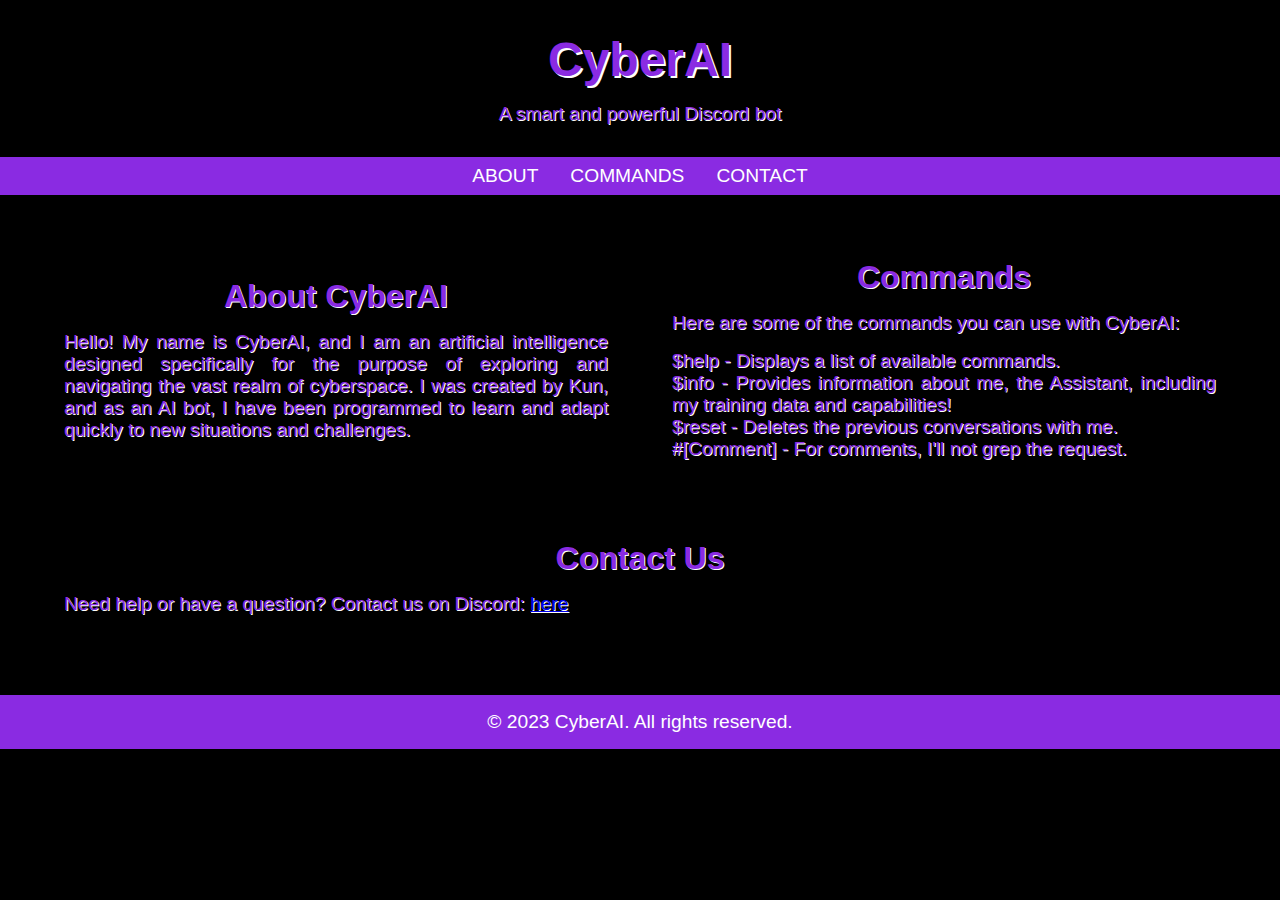
==== index.html @ 834ea382 "." ====
<!DOCTYPE html>
<html>
<head>
	<title>CyberAI Discord Bot</title>
	<meta charset="UTF-8">
	<meta name="viewport" content="width=device-width, initial-scale=1.0">
	<link rel="stylesheet" type="text/css" href="style.css">
</head>
<body>
	<header>
		<h1>CyberAI</h1>
		<p>A smart and powerful Discord bot</p>
	</header>
	<nav>
		<ul>
			<li><a href="#about">About</a></li>
			<li><a href="#commands">Commands</a></li>
			<li><a href="#contact">Contact</a></li>
		</ul>
	</nav>
	<main>
		<section id="about">
			<h2>About CyberAI</h2>
			<p>Hello! My name is CyberAI, and I am an artificial intelligence designed specifically for the purpose of exploring and navigating the vast realm of cyberspace. I was created by Kun, and as an AI bot, I have been programmed to learn and adapt quickly to new situations and challenges.</p>
		</section>
		<section id="commands">
			<h2>Commands</h2>
			<p>Here are some of the commands you can use with CyberAI:</p>
			<ul>
				<li> $help - Displays a list of available commands.</li>
				<li> $info - Provides information about me, the Assistant, including my training data and capabilities!</li>
				<li> $reset - Deletes the previous conversations with me.</li>
				<li> #[Comment] - For comments, I'll not grep the request.</li>
			</ul>
		</section>
		<section id="contact">
			<h2>Contact Us</h2>
			<p>Need help or have a question? Contact us on Discord: <a href="https://discord.gg/8aYnhaBqGY">here</a></p>
		</section>
	</main>
	<footer>
		<p>&copy; 2023 CyberAI. All rights reserved.</p>
	</footer>
	<script type="text/javascript" src="script.js"></script>
</body>
</html>
---- style.css ----
/* Reset default browser styles */
* {
  margin: 0;
  padding: 0;
  box-sizing: border-box;
}

/* Set global font styles */
body {
  font-family: Arial, sans-serif;
  font-size: 16px;
  color: #8a2be2;
  background-color: #000000;
}

/* background */
body {
  background-image: url('/images/CyberAI.jpg');
  background-repeat: no-repeat;
  background-size: cover;
}

/* Style header */
header {
  text-align: center;
  padding: 2rem;
}

header h1 {
  font-size: 3rem;
  text-shadow: 2px 2px #ffffff;
}

header p {
  font-size: 1.2rem;
  margin-top: 1rem;
  text-shadow: 1px 1px #ffffff;
}

/* Style navigation menu */
nav {
  background-color: #8a2be2;
  padding: 0.5rem;
}

nav ul {
  display: flex;
  justify-content: center;
}

nav li {
  margin: 0 1rem;
  list-style: none;
}

nav li a {
  color: #ffffff;
  text-decoration: none;
  text-transform: uppercase;
  font-size: 1.2rem;
}

nav li a:hover {
  color: #ffd700;
}

/* Style main content */
main {
  display: flex;
  flex-wrap: wrap;
  justify-content: center;
  align-items: center;
  padding: 2rem;
}

main section {
  flex: 1 1 25rem;
  margin: 2rem;
}

main h2 {
  font-size: 2rem;
  margin-bottom: 1rem;
  text-align: center;
  text-shadow: 1px 1px #ffffff;
}

main ul {
  list-style: none;
  font-size: 1.2rem;
  margin-bottom: 1rem;
  text-align: justify;
  text-shadow: 1px 1px #ffffff;
}

main p {
  font-size: 1.2rem;
  margin-bottom: 1rem;
  text-align: justify;
  text-shadow: 1px 1px #ffffff;
}

/* Style support section */
#support {
  text-align: center;
}

#support p {
  font-size: 1.2rem;
  text-align: center;
}

#support a {
  color: #ffd700;
}

/* Style footer */
footer {
  background-color: #8a2be2;
  text-align: center;
  padding: 1rem;
}

footer p {
  font-size: 1.2rem;
  color: #ffffff;
}

/* Style motion picture */
#motion-picture {
  position: relative;
  width: 50%;
  height: auto;
  margin: 0 auto;
}

#motion-picture img {
  width: 100%;
  height: auto;
  border-radius: 10px;
  animation: pulse 5s ease-in-out infinite;
}

@keyframes pulse {
  0% {
    transform: translate(-50%, -50%) scale(1);
    filter: brightness(70%) saturate(150%) contrast(150%);
  }
  50% {
    transform: translate(-50%, -50%) scale(1.2);
    filter: brightness(120%) saturate(200%) contrast(200%);
  }
  100% {
    transform: translate(-50%, -50%) scale(1);
    filter: brightness(70%) saturate(150%) contrast(150%);
  }
}
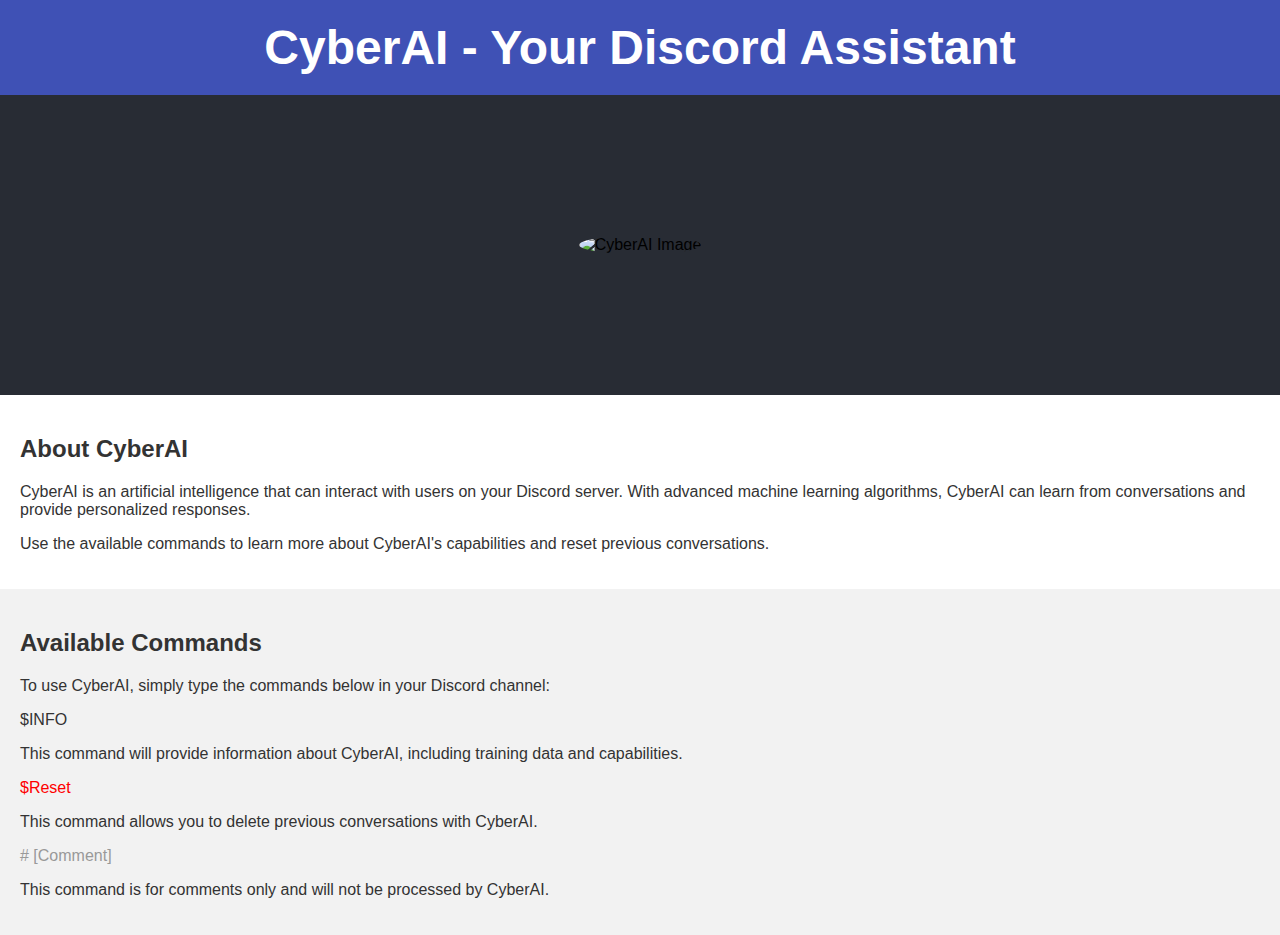
==== commit 73dce135: "." ====
--- a/index.html
+++ b/index.html
@@ -1,46 +1,77 @@
 <!DOCTYPE html>
 <html>
-<head>
-	<title>CyberAI Discord Bot</title>
-	<meta charset="UTF-8">
-	<meta name="viewport" content="width=device-width, initial-scale=1.0">
-	<link rel="stylesheet" type="text/css" href="style.css">
-</head>
-<body>
-	<header>
-		<h1>CyberAI</h1>
-		<p>A smart and powerful Discord bot</p>
-	</header>
-	<nav>
-		<ul>
-			<li><a href="#about">About</a></li>
-			<li><a href="#commands">Commands</a></li>
-			<li><a href="#contact">Contact</a></li>
-		</ul>
-	</nav>
-	<main>
-		<section id="about">
-			<h2>About CyberAI</h2>
-			<p>Hello! My name is CyberAI, and I am an artificial intelligence designed specifically for the purpose of exploring and navigating the vast realm of cyberspace. I was created by Kun, and as an AI bot, I have been programmed to learn and adapt quickly to new situations and challenges.</p>
-		</section>
-		<section id="commands">
-			<h2>Commands</h2>
-			<p>Here are some of the commands you can use with CyberAI:</p>
-			<ul>
-				<li> $help - Displays a list of available commands.</li>
-				<li> $info - Provides information about me, the Assistant, including my training data and capabilities!</li>
-				<li> $reset - Deletes the previous conversations with me.</li>
-				<li> #[Comment] - For comments, I'll not grep the request.</li>
-			</ul>
-		</section>
-		<section id="contact">
-			<h2>Contact Us</h2>
-			<p>Need help or have a question? Contact us on Discord: <a href="https://discord.gg/8aYnhaBqGY">here</a></p>
-		</section>
-	</main>
-	<footer>
-		<p>&copy; 2023 CyberAI. All rights reserved.</p>
-	</footer>
-	<script type="text/javascript" src="script.js"></script>
-</body>
+  <head>
+    <title>CyberAI - Your Discord Assistant</title>
+    <style>
+      body {
+        font-family: Arial, sans-serif;
+        margin: 0;
+        padding: 0;
+        background-color: #282c34;
+      }
+      header {
+        background-color: #3f51b5;
+        color: white;
+        padding: 20px;
+        text-align: center;
+      }
+      h1 {
+        font-size: 3em;
+        margin: 0;
+      }
+      .image-container {
+        display: flex;
+        justify-content: center;
+        align-items: center;
+        height: 300px;
+      }
+      .cyberai-image {
+        max-width: 100%;
+        max-height: 100%;
+        border-radius: 50%;
+      }
+      .info-section {
+        background-color: #fff;
+        padding: 20px;
+        color: #333;
+      }
+      .commands-section {
+        background-color: #f2f2f2;
+        padding: 20px;
+        color: #333;
+      }
+      .command {
+        margin: 10px 0;
+      }
+      .comment {
+        color: #999;
+      }
+      .reset {
+        color: #f00;
+      }
+    </style>
+  </head>
+  <body>
+    <header>
+      <h1>CyberAI - Your Discord Assistant</h1>
+    </header>
+    <div class="image-container">
+      <img class="cyberai-image" src="images/CyberAI.jpg" alt="CyberAI Image">
+    </div>
+    <div class="info-section">
+      <h2>About CyberAI</h2>
+      <p>CyberAI is an artificial intelligence that can interact with users on your Discord server. With advanced machine learning algorithms, CyberAI can learn from conversations and provide personalized responses.</p>
+      <p>Use the available commands to learn more about CyberAI's capabilities and reset previous conversations.</p>
+    </div>
+    <div class="commands-section">
+      <h2>Available Commands</h2>
+      <p>To use CyberAI, simply type the commands below in your Discord channel:</p>
+      <div class="command">$INFO</div>
+      <p>This command will provide information about CyberAI, including training data and capabilities.</p>
+      <div class="command reset"> $Reset </div>
+      <p>This command allows you to delete previous conversations with CyberAI.</p>
+      <div class="command comment"># [Comment]</div>
+      <p>This command is for comments only and will not be processed by CyberAI.</p>
+    </div>
+  </body>
 </html>
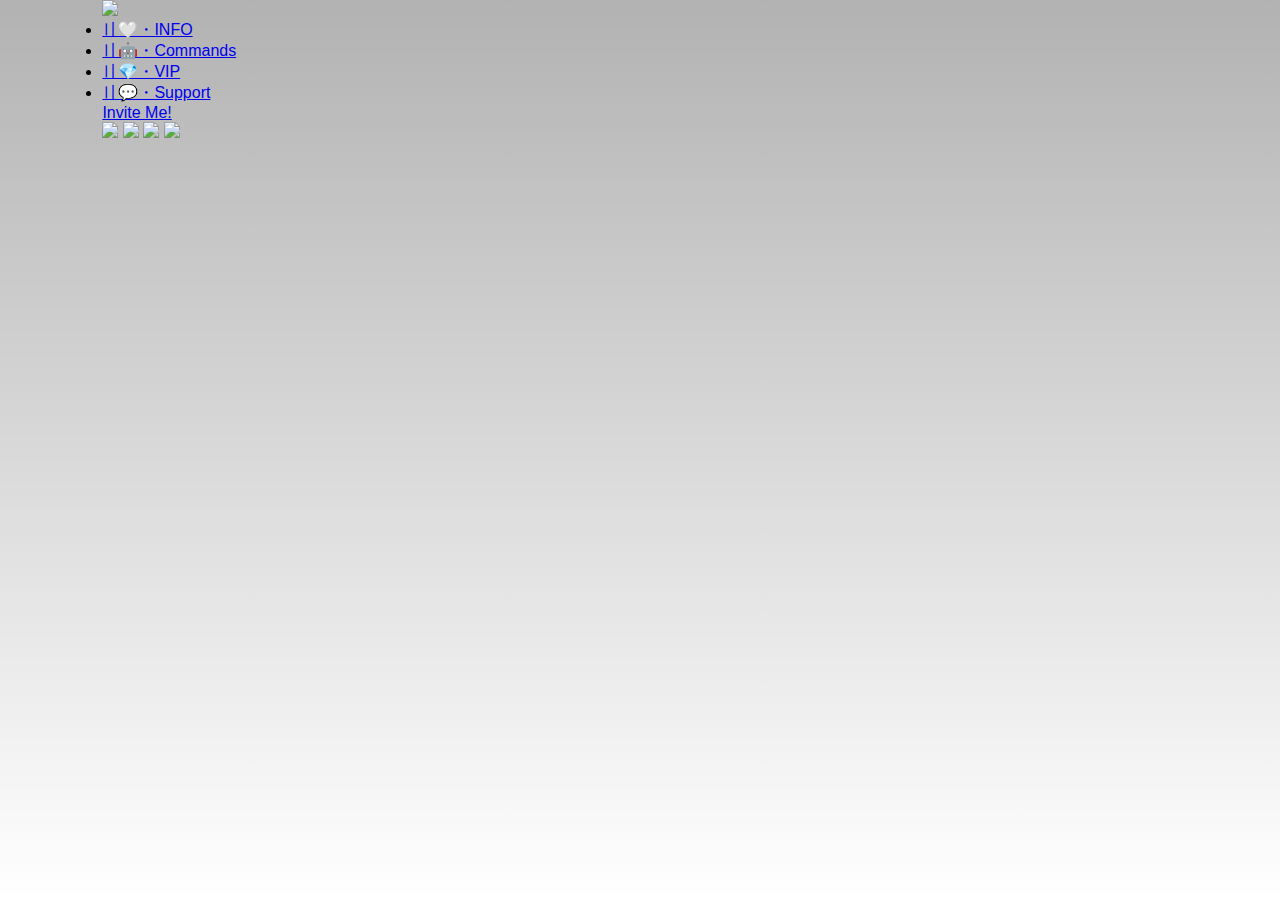
==== commit 785d32c2: "0.0.1" ====
--- a/index.html
+++ b/index.html
@@ -1,77 +1,31 @@
 <!DOCTYPE html>
-<html>
-  <head>
-    <title>CyberAI - Your Discord Assistant</title>
-    <style>
-      body {
-        font-family: Arial, sans-serif;
-        margin: 0;
-        padding: 0;
-        background-color: #282c34;
-      }
-      header {
-        background-color: #3f51b5;
-        color: white;
-        padding: 20px;
-        text-align: center;
-      }
-      h1 {
-        font-size: 3em;
-        margin: 0;
-      }
-      .image-container {
-        display: flex;
-        justify-content: center;
-        align-items: center;
-        height: 300px;
-      }
-      .cyberai-image {
-        max-width: 100%;
-        max-height: 100%;
-        border-radius: 50%;
-      }
-      .info-section {
-        background-color: #fff;
-        padding: 20px;
-        color: #333;
-      }
-      .commands-section {
-        background-color: #f2f2f2;
-        padding: 20px;
-        color: #333;
-      }
-      .command {
-        margin: 10px 0;
-      }
-      .comment {
-        color: #999;
-      }
-      .reset {
-        color: #f00;
-      }
-    </style>
-  </head>
-  <body>
-    <header>
-      <h1>CyberAI - Your Discord Assistant</h1>
-    </header>
-    <div class="image-container">
-      <img class="cyberai-image" src="images/CyberAI.jpg" alt="CyberAI Image">
+<html lang="en">
+<head>
+  <meta name="viewport" content="width=device-width, initial-scale=1.0">
+  <title>CyberAI</title>
+  <link rel="icon" href="gallery/icons/CyberAI_icon.png" type="image/png">
+  <link rel="stylesheet" type="text/css" href="style.css">
+</head>
+<body>
+  <div class="container"> 
+    <nav>
+      <img src="gallery/images/logo.png" class="logo">
+      <ul>
+        <li><a href="https://info.cyberkun.com">〢🤍・INFO</a></li>
+        <li><a href="https://cmd.cyberkun.com">〢🤖・Commands</a></li>
+        <li><a href="https://vip.cyberkun.com">〢💎・VIP</a></li>
+        <li><a href="https://support.cyberkun.com">〢💬・Support</a></li>
+      </ul>
+    </nav>
+    <section class="invite-section">
+      <a href="https://discord.com/api/oauth2/authorize?client_id=1053098202661933126&permissions=544189972048&scope=bot" class="invite-button">Invite Me!</a>
+    </section>
+    <div class="social-icons">
+      <a href="https://github.com/0x00K1"><img src="gallery/icons/github.png"></a>
+      <a href="https://discord.gg/8aYnhaBqGY"><img src="gallery/icons/discord.png"></a>
+      <a href="https://instagram.com/k0"><img src="gallery/icons/instagram.png"></a>
+      <a href="https://twitter.com/0x00k0"><img src="gallery/icons/twitter.png"></a>
     </div>
-    <div class="info-section">
-      <h2>About CyberAI</h2>
-      <p>CyberAI is an artificial intelligence that can interact with users on your Discord server. With advanced machine learning algorithms, CyberAI can learn from conversations and provide personalized responses.</p>
-      <p>Use the available commands to learn more about CyberAI's capabilities and reset previous conversations.</p>
-    </div>
-    <div class="commands-section">
-      <h2>Available Commands</h2>
-      <p>To use CyberAI, simply type the commands below in your Discord channel:</p>
-      <div class="command">$INFO</div>
-      <p>This command will provide information about CyberAI, including training data and capabilities.</p>
-      <div class="command reset"> $Reset </div>
-      <p>This command allows you to delete previous conversations with CyberAI.</p>
-      <div class="command comment"># [Comment]</div>
-      <p>This command is for comments only and will not be processed by CyberAI.</p>
-    </div>
-  </body>
-</html>
+  </div>
+</body>
+</html>--- a/style.css
+++ b/style.css
@@ -0,0 +1,16 @@
+*{
+  margin: 0;
+  padding: 0;
+  box-sizing: border-box;
+  font-family: 'poppins', sans-serif;
+}
+
+.container{
+  width: 100%;
+  height: 100vh;
+  background-image: linear-gradient(rgba(0,0,0,0.3),transparent),url(images/CyberAI.png);
+  background-size: cover;
+  background-position: center;
+  padding: 0 8%;
+  position: relative;
+}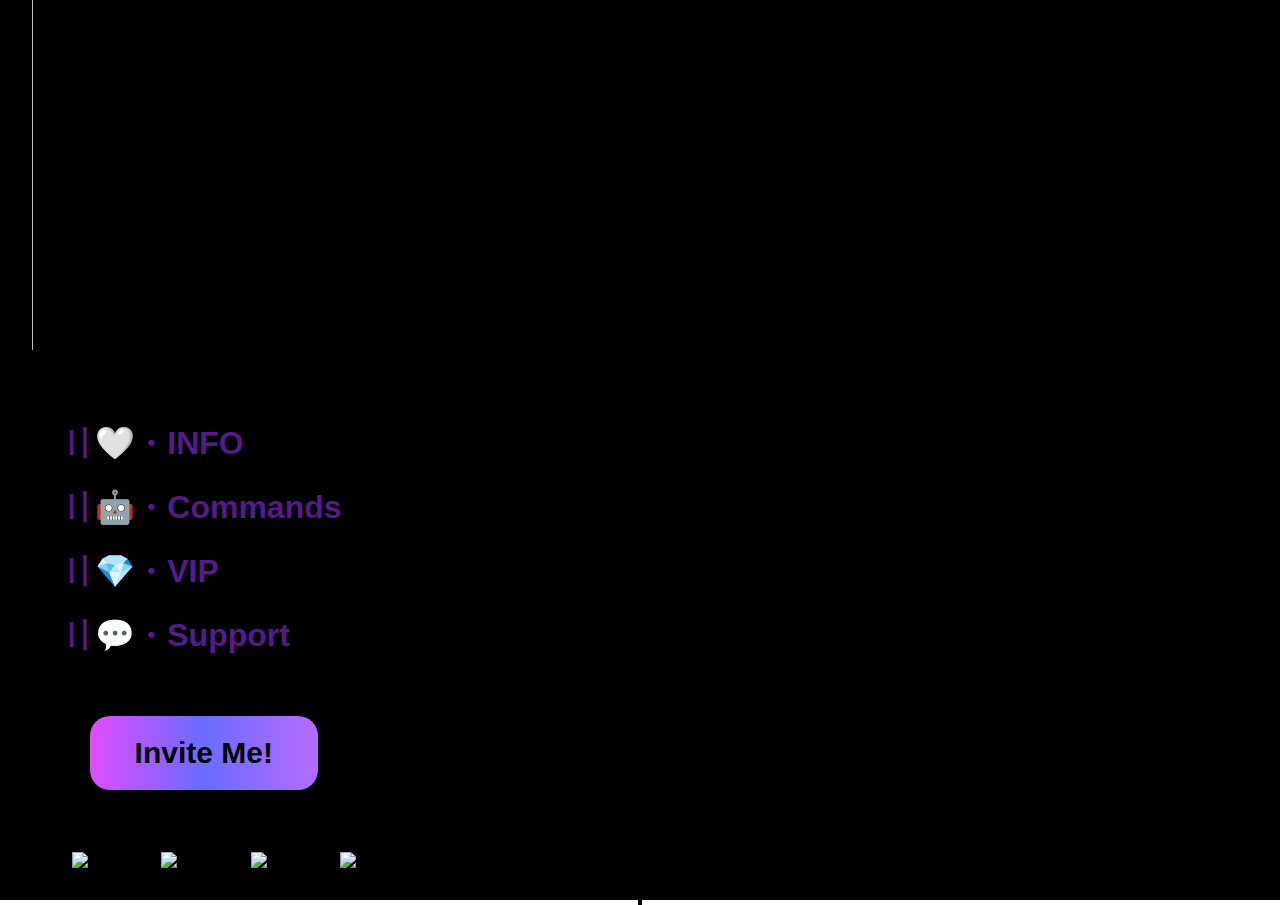
==== commit 8fa4775b: "Update index.html" ====
--- a/index.html
+++ b/index.html
@@ -11,21 +11,21 @@
     <nav>
       <img src="gallery/images/logo.png" class="logo">
       <ul>
-        <li><a href="https://info.cyberkun.com">〢🤍・INFO</a></li>
-        <li><a href="https://cmd.cyberkun.com">〢🤖・Commands</a></li>
-        <li><a href="https://vip.cyberkun.com">〢💎・VIP</a></li>
-        <li><a href="https://support.cyberkun.com">〢💬・Support</a></li>
+        <li><a href="">〢🤍・INFO</a></li>
+        <li><a href="">〢🤖・Commands</a></li>
+        <li><a href="">〢💎・VIP</a></li>
+        <li><a href="">〢💬・Support</a></li>
       </ul>
     </nav>
     <section class="invite-section">
-      <a href="https://discord.com/api/oauth2/authorize?client_id=1053098202661933126&permissions=544189972048&scope=bot" class="invite-button">Invite Me!</a>
+      <a href="https://discord.com/api/oauth2/authorize?client_id=1053098202661933126&permissions=3841650589264&scope=bot" class="invite-button">Invite Me!</a>
     </section>
     <div class="social-icons">
-      <a href="https://github.com/0x00K1"><img src="gallery/icons/github.png"></a>
-      <a href="https://discord.gg/8aYnhaBqGY"><img src="gallery/icons/discord.png"></a>
-      <a href="https://instagram.com/k0"><img src="gallery/icons/instagram.png"></a>
-      <a href="https://twitter.com/0x00k0"><img src="gallery/icons/twitter.png"></a>
+      <a href=""><img src="gallery/icons/github.png"></a>
+      <a href=""><img src="gallery/icons/discord.png"></a>
+      <a href=""><img src="gallery/icons/instagram.png"></a>
+      <a href=""><img src="gallery/icons/twitter.png"></a>
     </div>
   </div>
 </body>
-</html>+</html>
--- a/style.css
+++ b/style.css
@@ -4,13 +4,214 @@
   box-sizing: border-box;
   font-family: 'poppins', sans-serif;
 }
-
+  
 .container{
   width: 100%;
   height: 100vh;
-  background-image: linear-gradient(rgba(0,0,0,0.3),transparent),url(images/CyberAI.png);
+  background: url(gallery/images/background.gif) no-repeat center center fixed;
+  background-color: black;
   background-size: cover;
-  background-position: center;
-  padding: 0 8%;
+  padding: 0 0.1%;
   position: relative;
+}
+  
+nav{
+  display: flex;
+  flex-direction: column;
+  justify-content: center;
+  align-items: flex-start;
+  height: 70%;
+  width: 70%;
+  padding: 20px 30px;
+}
+  
+.logo{
+  height: 400px;
+  width: 400px;
+  cursor: pointer;
+  margin-bottom: 50px;
+  padding: 10px 10px;
+  padding-left: 1px;
+}
+  
+nav ul{
+  flex: 1;
+  display: flex;
+  flex-direction: column;
+  list-style: none;
+  text-align: left;
+  border: 2px solid transparent;
+  padding-left: 30px;
+}
+  
+nav ul li{
+  display: inline-block;
+  list-style: none;
+  margin: 10px 0px;
+}
+
+nav ul li a {
+  text-decoration: none;
+  font-size: 2rem;
+  font-weight: bold;
+  animation: rainbow 0.7s ease-in-out infinite;
+}
+
+nav ul li a::after{
+  content: '';
+  width: 0  ;
+  height: 3px;
+  position: absolute;
+  bottom: -5px;
+  left: 50%;
+  border: 2px solid transparent;
+  transform: translate(-50%);
+  background: black;
+}
+
+nav ul li a:hover::after{
+  width: 50%;
+}
+
+@keyframes rainbow {
+  0% {
+    background: linear-gradient(to right, #b66bff, #df4eff, #6b6bff);
+    -webkit-background-clip: text;
+    -webkit-text-fill-color: transparent;
+  }
+  50% {
+    background: linear-gradient(to right, #6b6bff, #b66bff, #df4eff);
+    -webkit-background-clip: text;
+     -webkit-text-fill-color: transparent;
+  }
+  100% {
+    background: linear-gradient(to right, #df4eff, #6b6bff, #b66bff);
+    -webkit-background-clip: text;
+    -webkit-text-fill-color: transparent;
+  }  
+}
+
+.invite-section {
+  display: flex;
+  position: absolute;
+  margin-bottom: 20px;
+  left: 7%;
+  bottom: 10%;
+}
+
+.invite-button {
+  padding: 20px 45px;
+  background-color: #5d007f;
+  background-image: linear-gradient(to right, #df4eff, #6b6bff, #b66bff);
+  color: #000000;
+  font-size: 30px;
+  font-weight: bold;
+  text-decoration: none;
+  border-radius: 20px;
+  transition: background-color 0.2s ease-in-out;
+}
+
+.invite-button:hover {
+  background-color: #8700a2;
+}
+
+.social-icons{
+  position: absolute;
+  left: 2.5%;
+  bottom: 2%; 
+  padding: 10px;
+}
+
+.social-icons img{
+  width: 25px;
+  display: inline-block;
+  margin: 0 30px;
+}
+
+@media screen and (max-width: 768px){
+  .container{
+    background-size: 150%;
+  }
+    
+  nav{
+    flex-direction: column;
+    padding: 10px;
+  }
+    
+  .logo{
+    margin-bottom: 10px;
+  }
+    
+  ul{
+    margin-top: 10px;
+    justify-content: center;
+  }
+    
+  li{
+    margin: 0 5px;
+  }
+    
+  a{
+    font-size: 1rem;
+  }
+}
+  
+@media screen and (max-width: 480px){
+  .container{
+    width: 100%;
+    height: 100vh;
+    background: black;
+    background-color: black;
+    background-size: cover;
+    padding: 0 0.1%;
+    position: relative;
+  }
+  
+  nav{
+    display: flex;
+    flex-direction: column;
+    justify-content: center;
+    align-items: center;
+    height: 70%;
+    width: 70%;
+    padding: 30px 10px;
+  }
+
+  .logo{
+    height: 400px;
+    width: 400px;
+    cursor: pointer;
+    margin-bottom: 10px;
+    padding-left: 100px;
+  }
+
+  nav ul{
+    display: flex;
+    flex-direction: column;
+    list-style: none;
+    text-align: left;
+    padding-left: 100px;
+  }
+    
+  nav ul li{
+    margin: 20px 0;
+  }
+  
+  nav ul li a{
+    text-decoration: none;
+    font-size: 1.2rem;
+  }
+
+  .invite-section{
+    left: 24%;
+    bottom: 15%;
+    align-items: center;
+  }
+
+  .social-icons{
+    left: 5%;
+    bottom: 10%;
+    align-content: center;
+    align-items: center;
+  }
 }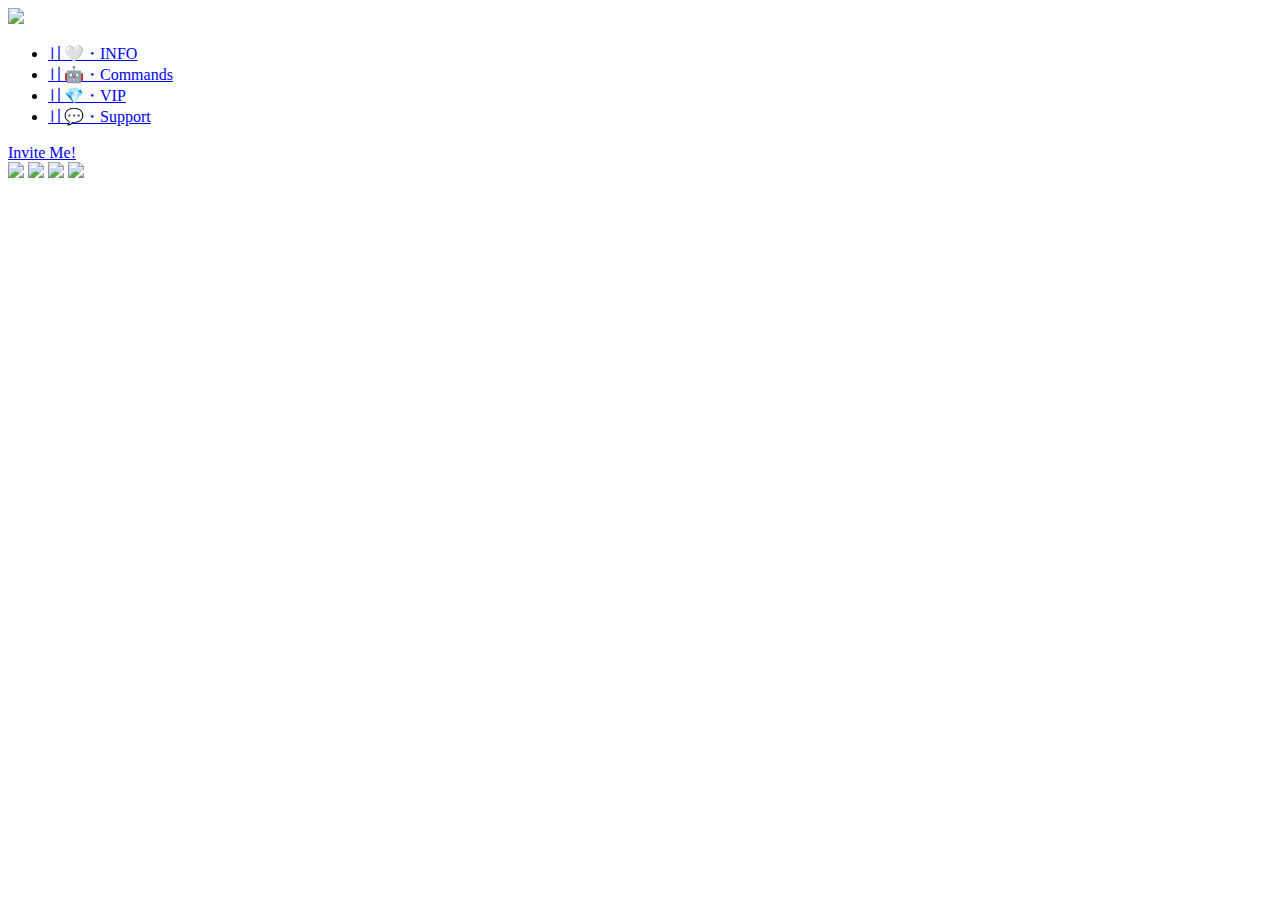
==== commit f89c28a4: "Update" ====
--- a/index.html
+++ b/index.html
@@ -9,23 +9,23 @@
 <body>
   <div class="container"> 
     <nav>
-      <img src="gallery/images/logo.png" class="logo">
+      <img src="/gallery/images/logo.png" class="logo">
       <ul>
-        <li><a href="">〢🤍・INFO</a></li>
-        <li><a href="">〢🤖・Commands</a></li>
-        <li><a href="">〢💎・VIP</a></li>
-        <li><a href="">〢💬・Support</a></li>
+        <li><a href="/info">〢🤍・INFO</a></li>
+        <li><a href="/cmd">〢🤖・Commands</a></li>
+        <li><a href="/vip">〢💎・VIP</a></li>
+        <li><a href="/support">〢💬・Support</a></li>
       </ul>
     </nav>
     <section class="invite-section">
       <a href="https://discord.com/api/oauth2/authorize?client_id=1053098202661933126&permissions=3841650589264&scope=bot" class="invite-button">Invite Me!</a>
     </section>
     <div class="social-icons">
-      <a href=""><img src="gallery/icons/github.png"></a>
-      <a href=""><img src="gallery/icons/discord.png"></a>
-      <a href=""><img src="gallery/icons/instagram.png"></a>
-      <a href=""><img src="gallery/icons/twitter.png"></a>
+      <a href="https://github.com/0x00K1"><img src="/gallery/icons/github.png"></a>
+      <a href="https://discord.gg/8aYnhaBqGY"><img src="/gallery/icons/discord.png"></a>
+      <a href="https://instagram.com/k0"><img src="/gallery/icons/instagram.png"></a>
+      <a href="https://twitter.com/0x00k0"><img src="/gallery/icons/twitter.png"></a>
     </div>
   </div>
 </body>
-</html>
+</html>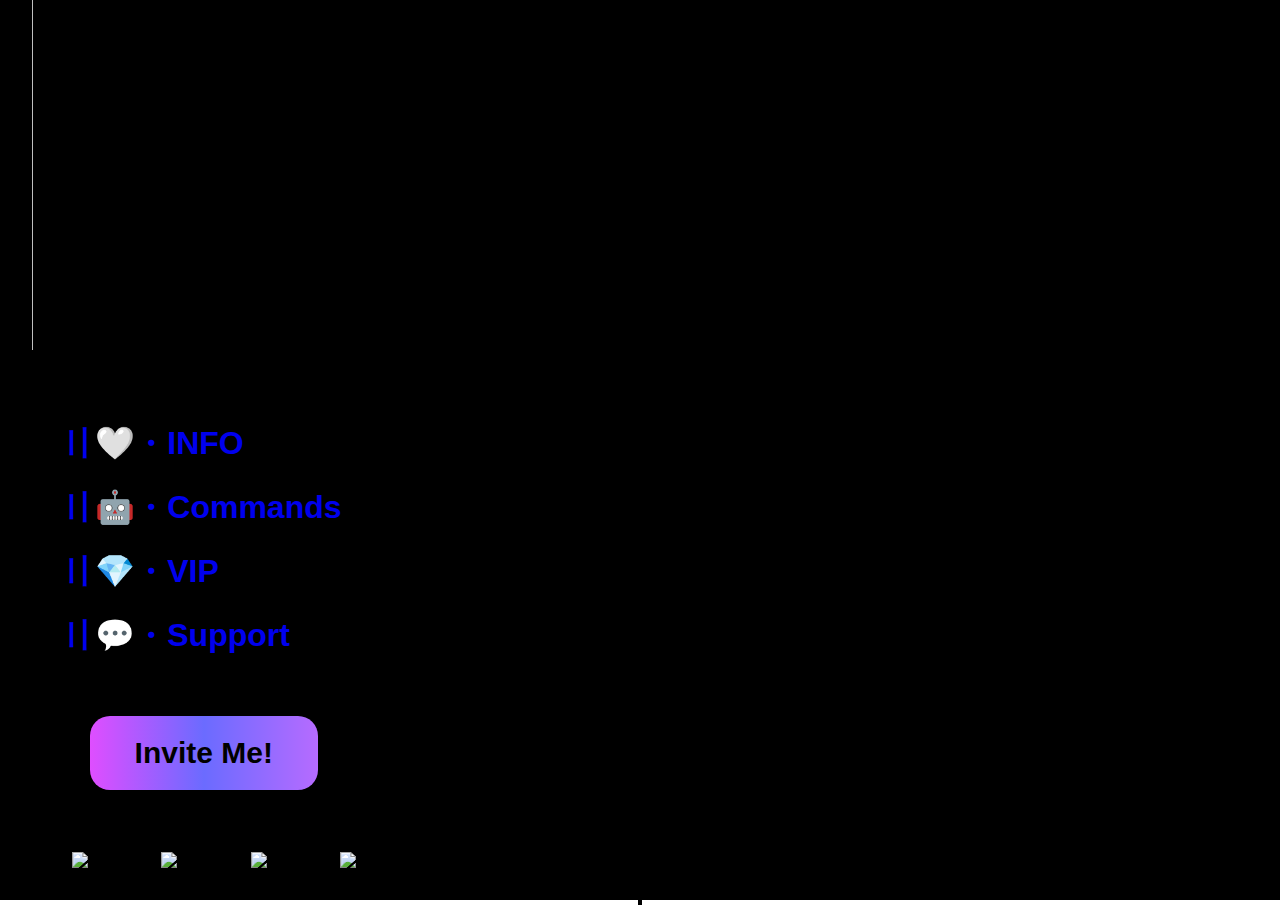
==== commit 34092096: "0.2" ====
--- a/index.html
+++ b/index.html
@@ -3,28 +3,28 @@
 <head>
   <meta name="viewport" content="width=device-width, initial-scale=1.0">
   <title>CyberAI</title>
-  <link rel="icon" href="gallery/icons/CyberAI_icon.png" type="image/png">
+  <link rel="icon" href="./gallery/icons/CyberAI_icon.png" type="image/png">
   <link rel="stylesheet" type="text/css" href="style.css">
 </head>
 <body>
   <div class="container"> 
     <nav>
-      <img src="/gallery/images/logo.png" class="logo">
+      <img src="./gallery/images/logo.png" class="logo">
       <ul>
-        <li><a href="/info">〢🤍・INFO</a></li>
-        <li><a href="/cmd">〢🤖・Commands</a></li>
-        <li><a href="/vip">〢💎・VIP</a></li>
-        <li><a href="/support">〢💬・Support</a></li>
+        <li><a href="./info">〢🤍・INFO</a></li>
+        <li><a href="./cmd">〢🤖・Commands</a></li>
+        <li><a href="./vip">〢💎・VIP</a></li>
+        <li><a href="./support">〢💬・Support</a></li>
       </ul>
     </nav>
     <section class="invite-section">
       <a href="https://discord.com/api/oauth2/authorize?client_id=1053098202661933126&permissions=3841650589264&scope=bot" class="invite-button">Invite Me!</a>
     </section>
     <div class="social-icons">
-      <a href="https://github.com/0x00K1"><img src="/gallery/icons/github.png"></a>
-      <a href="https://discord.gg/8aYnhaBqGY"><img src="/gallery/icons/discord.png"></a>
-      <a href="https://instagram.com/k0"><img src="/gallery/icons/instagram.png"></a>
-      <a href="https://twitter.com/0x00k0"><img src="/gallery/icons/twitter.png"></a>
+      <a href="https://github.com/0x00K1"><img src="./gallery/icons/github.png"></a>
+      <a href="https://discord.gg/8aYnhaBqGY"><img src="./gallery/icons/discord.png"></a>
+      <a href="https://instagram.com/k0"><img src="./gallery/icons/instagram.png"></a>
+      <a href="https://twitter.com/CityMuhannad"><img src="./gallery/icons/twitter.png"></a>
     </div>
   </div>
 </body>
--- a/style.css
+++ b/style.css
@@ -0,0 +1,217 @@
+*{
+  margin: 0;
+  padding: 0;
+  box-sizing: border-box;
+  font-family: 'poppins', sans-serif;
+}
+  
+.container{
+  width: 100%;
+  height: 100vh;
+  background: url(./gallery/images/background.gif) no-repeat center center fixed;
+  background-color: black;
+  background-size: cover;
+  padding: 0 0.1%;
+  position: relative;
+}
+  
+nav{
+  display: flex;
+  flex-direction: column;
+  justify-content: center;
+  align-items: flex-start;
+  height: 70%;
+  width: 70%;
+  padding: 20px 30px;
+}
+  
+.logo{
+  height: 400px;
+  width: 400px;
+  cursor: pointer;
+  margin-bottom: 50px;
+  padding: 10px 10px;
+  padding-left: 1px;
+}
+  
+nav ul{
+  flex: 1;
+  display: flex;
+  flex-direction: column;
+  list-style: none;
+  text-align: left;
+  border: 2px solid transparent;
+  padding-left: 30px;
+}
+  
+nav ul li{
+  display: inline-block;
+  list-style: none;
+  margin: 10px 0px;
+}
+
+nav ul li a {
+  text-decoration: none;
+  font-size: 2rem;
+  font-weight: bold;
+  animation: rainbow 0.7s ease-in-out infinite;
+}
+
+nav ul li a::after{
+  content: '';
+  width: 0  ;
+  height: 3px;
+  position: absolute;
+  bottom: -5px;
+  left: 50%;
+  border: 2px solid transparent;
+  transform: translate(-50%);
+  background: black;
+}
+
+nav ul li a:hover::after{
+  width: 50%;
+}
+
+@keyframes rainbow {
+  0% {
+    background: linear-gradient(to right, #b66bff, #df4eff, #6b6bff);
+    -webkit-background-clip: text;
+    -webkit-text-fill-color: transparent;
+  }
+  50% {
+    background: linear-gradient(to right, #6b6bff, #b66bff, #df4eff);
+    -webkit-background-clip: text;
+     -webkit-text-fill-color: transparent;
+  }
+  100% {
+    background: linear-gradient(to right, #df4eff, #6b6bff, #b66bff);
+    -webkit-background-clip: text;
+    -webkit-text-fill-color: transparent;
+  }  
+}
+
+.invite-section {
+  display: flex;
+  position: absolute;
+  margin-bottom: 20px;
+  left: 7%;
+  bottom: 10%;
+}
+
+.invite-button {
+  padding: 20px 45px;
+  background-color: #5d007f;
+  background-image: linear-gradient(to right, #df4eff, #6b6bff, #b66bff);
+  color: #000000;
+  font-size: 30px;
+  font-weight: bold;
+  text-decoration: none;
+  border-radius: 20px;
+  transition: background-color 0.2s ease-in-out;
+}
+
+.invite-button:hover {
+  background-color: #8700a2;
+}
+
+.social-icons{
+  position: absolute;
+  left: 2.5%;
+  bottom: 2%; 
+  padding: 10px;
+}
+
+.social-icons img{
+  width: 25px;
+  display: inline-block;
+  margin: 0 30px;
+}
+
+@media screen and (max-width: 768px){
+  .container{
+    background-size: 150%;
+  }
+    
+  nav{
+    flex-direction: column;
+    padding: 10px;
+  }
+    
+  .logo{
+    margin-bottom: 10px;
+  }
+    
+  ul{
+    margin-top: 10px;
+    justify-content: center;
+  }
+    
+  li{
+    margin: 0 5px;
+  }
+    
+  a{
+    font-size: 1rem;
+  }
+}
+  
+@media screen and (max-width: 480px){
+  .container{
+    width: 100%;
+    height: 100vh;
+    background: black;
+    background-color: black;
+    background-size: cover;
+    padding: 0 0.1%;
+    position: relative;
+  }
+  
+  nav{
+    display: flex;
+    flex-direction: column;
+    justify-content: center;
+    align-items: center;
+    height: 70%;
+    width: 70%;
+    padding: 30px 10px;
+  }
+
+  .logo{
+    height: 400px;
+    width: 400px;
+    cursor: pointer;
+    margin-bottom: 10px;
+    padding-left: 100px;
+  }
+
+  nav ul{
+    display: flex;
+    flex-direction: column;
+    list-style: none;
+    text-align: left;
+    padding-left: 100px;
+  }
+    
+  nav ul li{
+    margin: 20px 0;
+  }
+  
+  nav ul li a{
+    text-decoration: none;
+    font-size: 1.2rem;
+  }
+
+  .invite-section{
+    left: 24%;
+    bottom: 15%;
+    align-items: center;
+  }
+
+  .social-icons{
+    left: 5%;
+    bottom: 10%;
+    align-content: center;
+    align-items: center;
+  }
+}